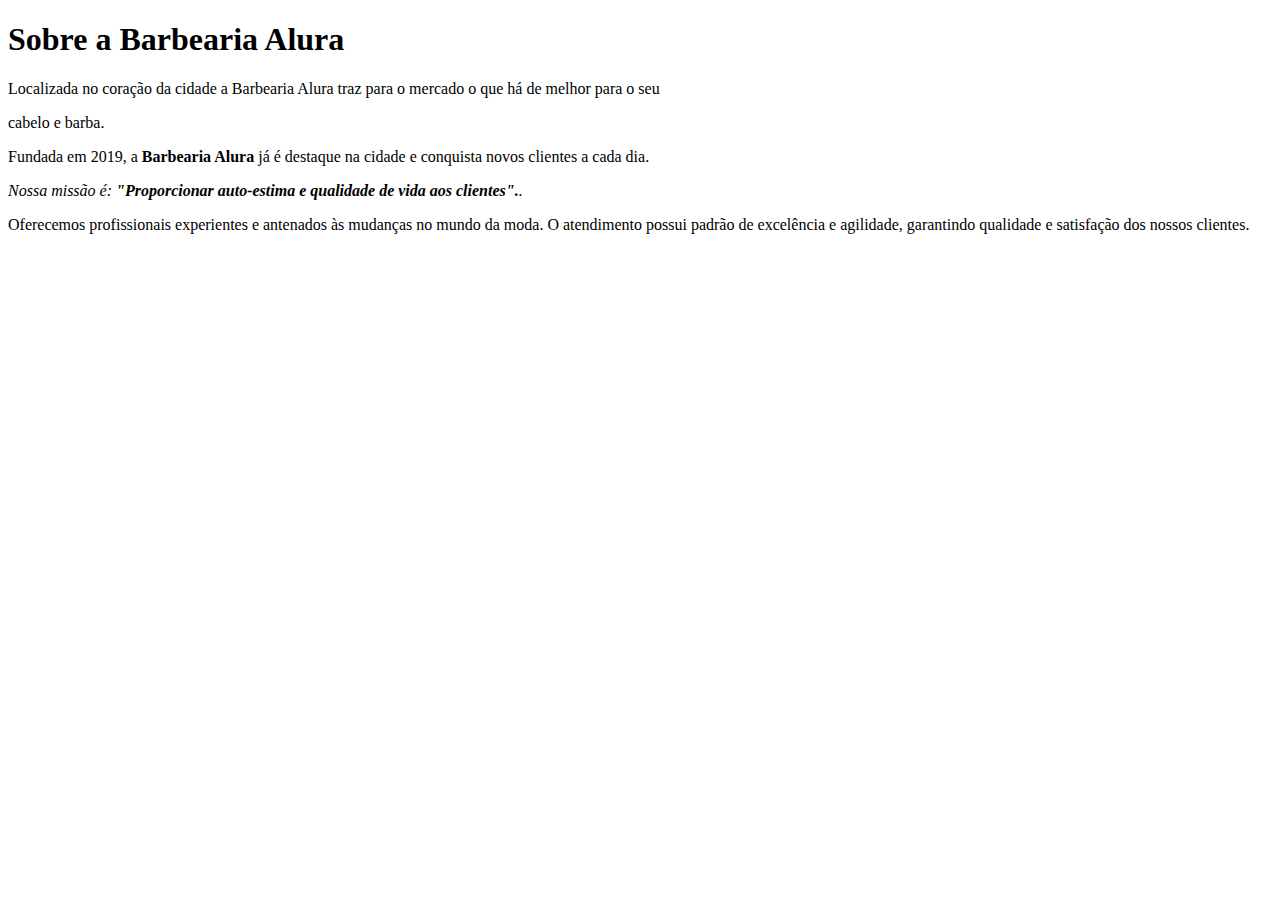
==== index.html @ e581c3c1 "Add files via upload" ====
<!DOCTYPE html>
   <html>
   <h1>Sobre a Barbearia Alura</h1>

   <p>Localizada no coração da cidade a Barbearia Alura traz para o mercado o que há de melhor para o seu</p>  cabelo e barba. 

   <p>Fundada em 2019, a <strong>Barbearia Alura</strong> já é destaque na cidade e conquista novos clientes a cada dia.</p>

   <p><em>Nossa missão é: <strong>"Proporcionar auto-estima e qualidade de vida aos clientes".</strong>.</em></p>

   <p>Oferecemos profissionais experientes e antenados às mudanças no mundo da moda. O atendimento possui padrão de excelência e agilidade, garantindo qualidade e satisfação dos nossos clientes.</p>
   <tag>
   </html>
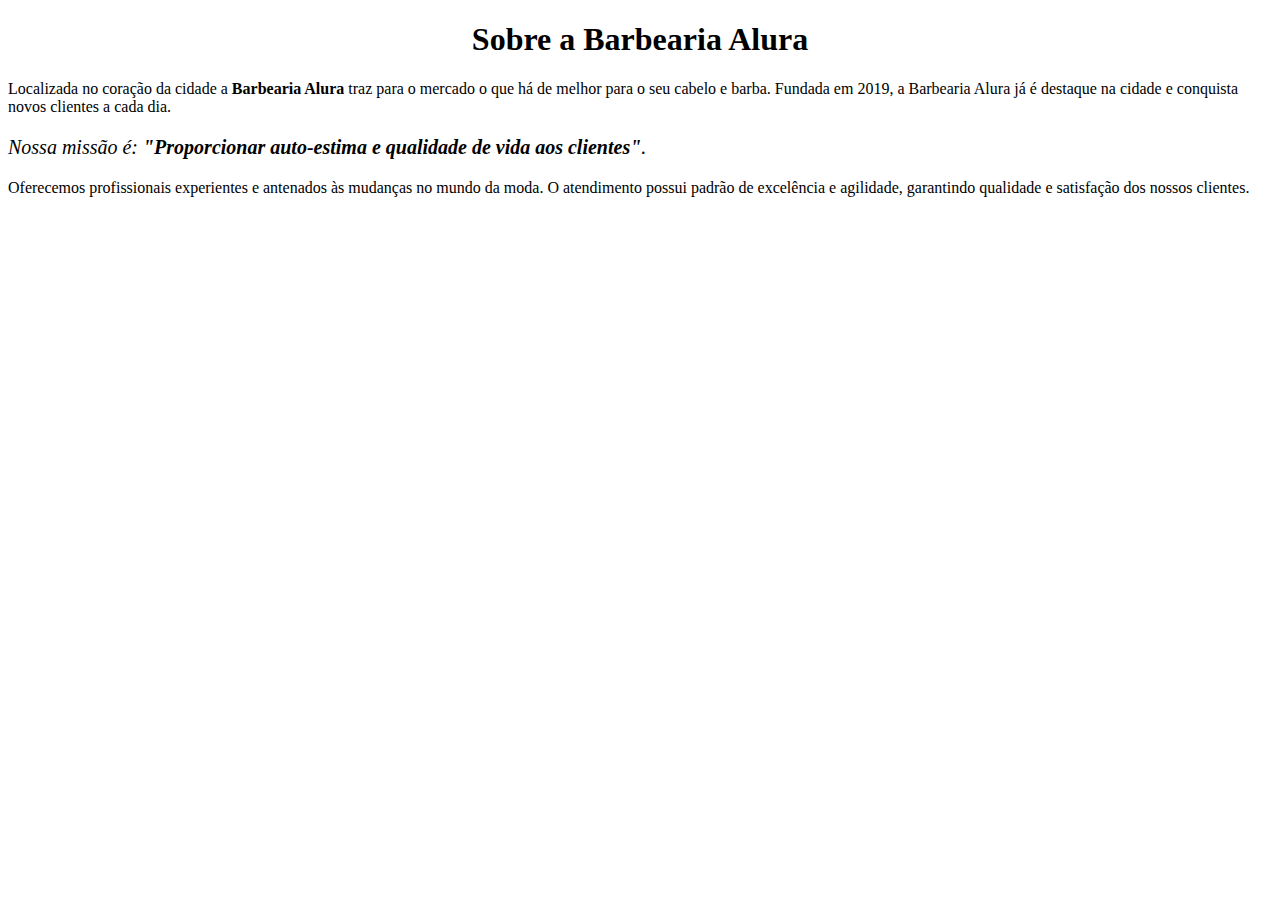
==== commit 683c0fc3: "Add files via upload" ====
--- a/index.html
+++ b/index.html
@@ -1,13 +1,27 @@
-   <!DOCTYPE html>
-   <html>
-   <h1>Sobre a Barbearia Alura</h1>
+<!DOCTYPE html>
+  <html lang="pt-br">
+     <head>
+        <meta charset="UTF-8"> 
+        <title>Barbearia Alura </title>
+        <link rel="stylesheet" herf="style.css">
+       
+       <style>
+      
+       </style>
+    </head>
 
-   <p>Localizada no coração da cidade a Barbearia Alura traz para o mercado o que há de melhor para o seu</p>  cabelo e barba. 
+    <body>
+      <h1 style="text-align: center">Sobre a Barbearia Alura</h1>
 
-   <p>Fundada em 2019, a <strong>Barbearia Alura</strong> já é destaque na cidade e conquista novos clientes a cada dia.</p>
+      <p>Localizada no coração da cidade a <strong>Barbearia Alura </strong> traz para o mercado o 
+      que há de melhor para o seu cabelo e barba. Fundada em 2019, a Barbearia Alura 
+      já é destaque na cidade e conquista novos clientes a cada dia.</p>
 
-   <p><em>Nossa missão é: <strong>"Proporcionar auto-estima e qualidade de vida aos clientes".</strong>.</em></p>
+      <p style="font-size:20px"><em>Nossa missão é: <strong>"Proporcionar auto-estima e 
+        qualidade de vida aos clientes"</strong>.</em></p>
 
-   <p>Oferecemos profissionais experientes e antenados às mudanças no mundo da moda. O atendimento possui padrão de excelência e agilidade, garantindo qualidade e satisfação dos nossos clientes.</p>
-   <tag>
-   </html>+      <p> Oferecemos profissionais experientes e antenados às mudanças no mundo da moda. 
+        O atendimento possui padrão de excelência e agilidade, garantindo qualidade e satisfação dos nossos clientes.</p>
+       
+     </body>
+   </html> 